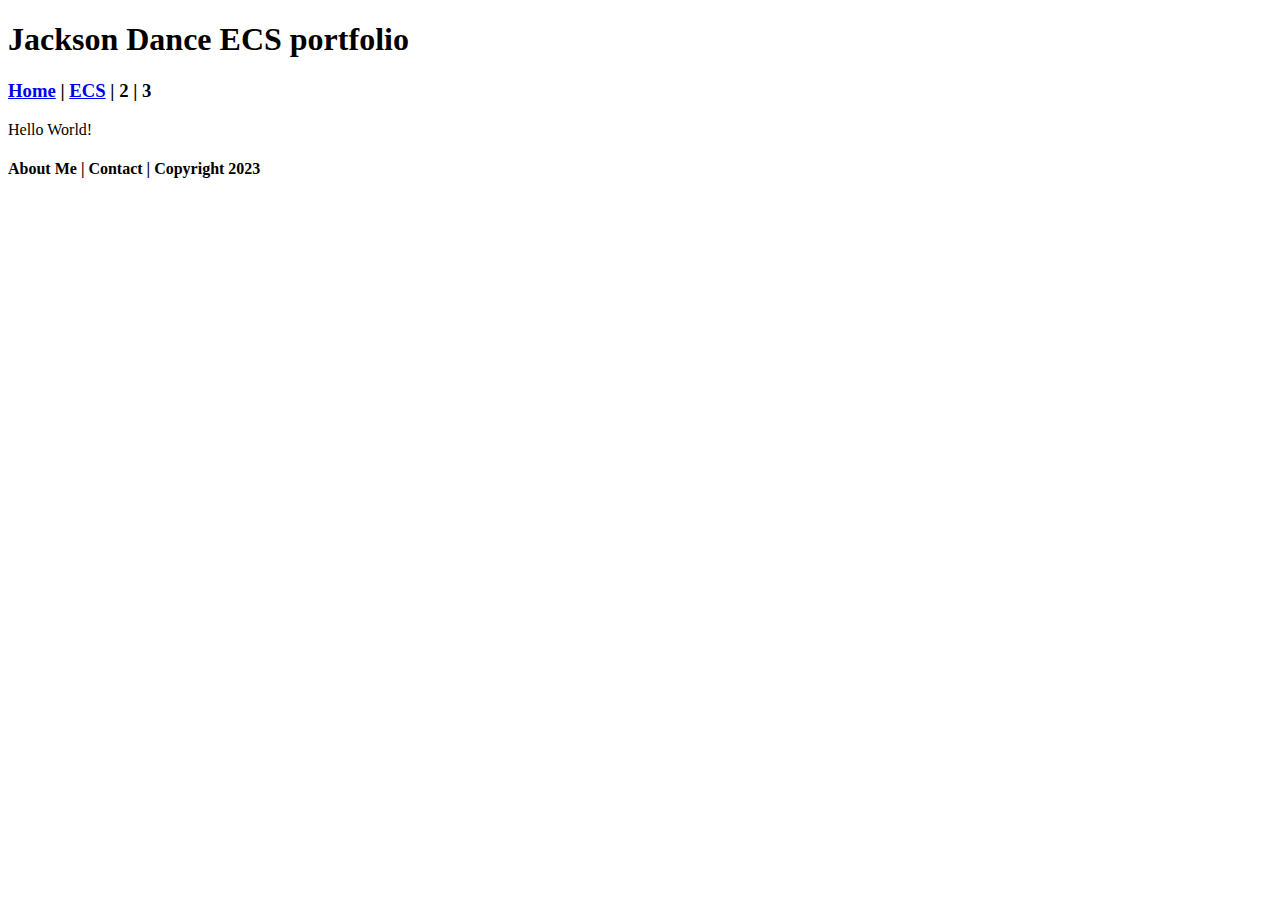
==== index.html @ a83e3d81 "Update index.html" ====
<!DOCTYPE html>
<html class="homePage">
<head>
	<!-- This is a comment! Text here will be ignored by the browser. -->
	<meta charset="UTF-8">
	<title>Jackson Dance ECS portfolio</title>
	<link href="myCSS.css" rel="stylesheet" type="text/css">
</head>
<body>
<div class="container">
  <div class="header">
  	<h1>Jackson Dance ECS portfolio</h1>
  </div>
  <div class="nav">
    <h3><a href="index.html">Home</a> | <a href="ecs/index.html">ECS</a> | 2 | 3</h3>
  </div>
  <div class="content">Hello World!
	</div>
  <div class="footer">
    <h4>About Me | Contact | Copyright 2023</h4>
  </div>
</div>
</body>
</html>
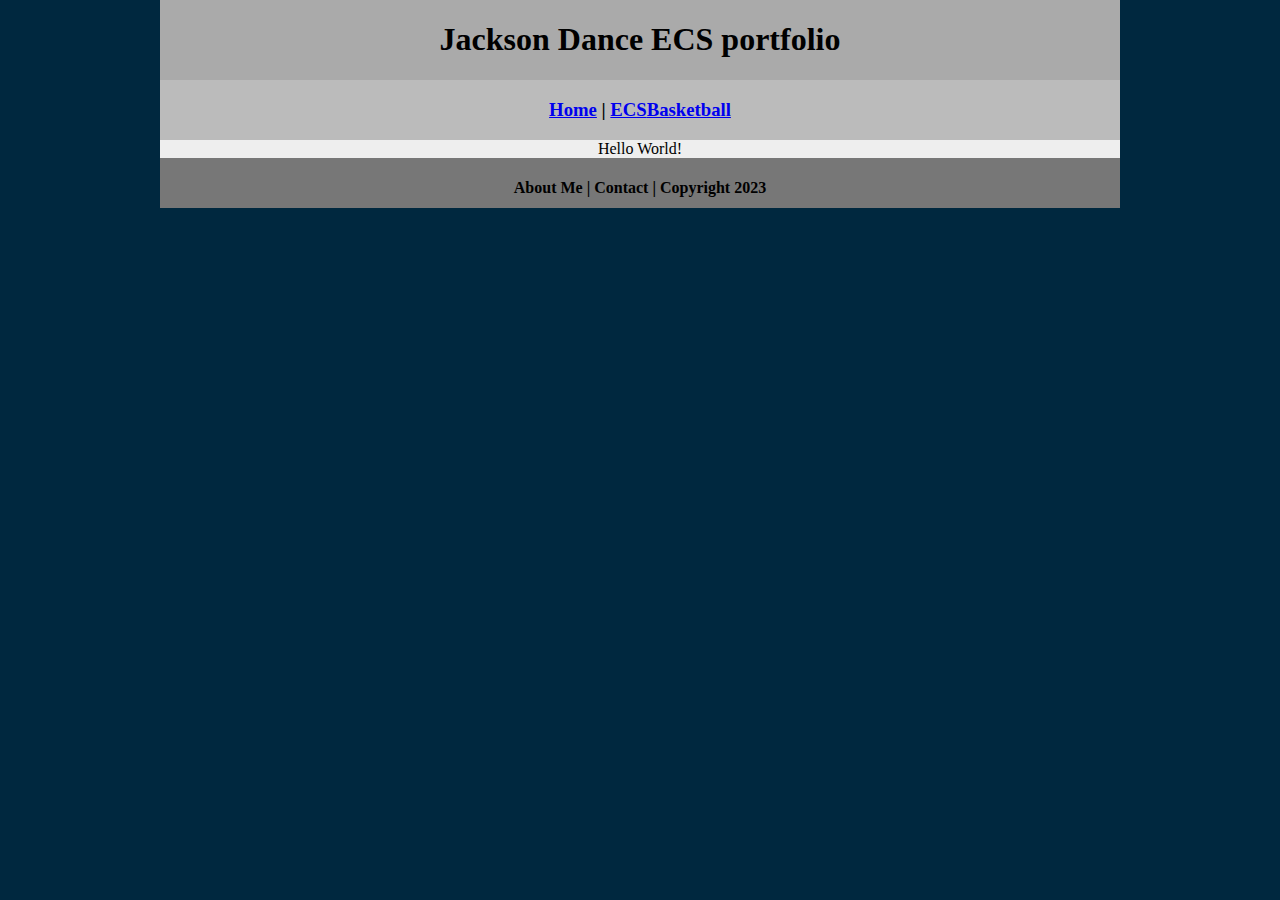
==== commit 1ff7378c: "Update index.html" ====
--- a/index.html
+++ b/index.html
@@ -12,7 +12,7 @@
   	<h1>Jackson Dance ECS portfolio</h1>
   </div>
   <div class="nav">
-    <h3><a href="index.html">Home</a> | <a href="ecs/index.html">ECS</a> | 2 | 3</h3>
+    <h3><a href="index.html">Home</a> | <a href="ecs/index.html">ECS</a><a href="basketball/index.html">Basketball</a> </h3>
   </div>
   <div class="content">Hello World!
 	</div>
--- a/myCSS.css
+++ b/myCSS.css
@@ -0,0 +1,46 @@
+@charset "UTF-8";
+/* This is a comment! Text here will be ignored by the browser. */
+body {
+	margin: 0 auto;
+}
+.homePage {
+	background: #00283F;
+}
+.container {
+	width: 960px;
+	margin: 0 auto;
+}
+.header {
+	background: #AAAAAA;
+	text-align: center;
+	margin: 0px;
+	padding: 5;
+	float: left;
+	width: 100%;
+	height: 80px;
+	
+}
+.nav {
+	background: #BBBBBB;
+	margin: 0px;
+	padding: 5;
+	float: left;
+	width: 100%;
+	height: 60px;
+	text-align: center;
+}
+.content {
+	background: #EEEEEE;
+	margin: 0px;
+	float: left;
+	width: 100%;
+	text-align: center;
+}
+.footer {
+	background: #777777;
+	margin: 0px;
+	float: left;
+	width: 100%;
+	height: 50px;
+	text-align: center;
+}
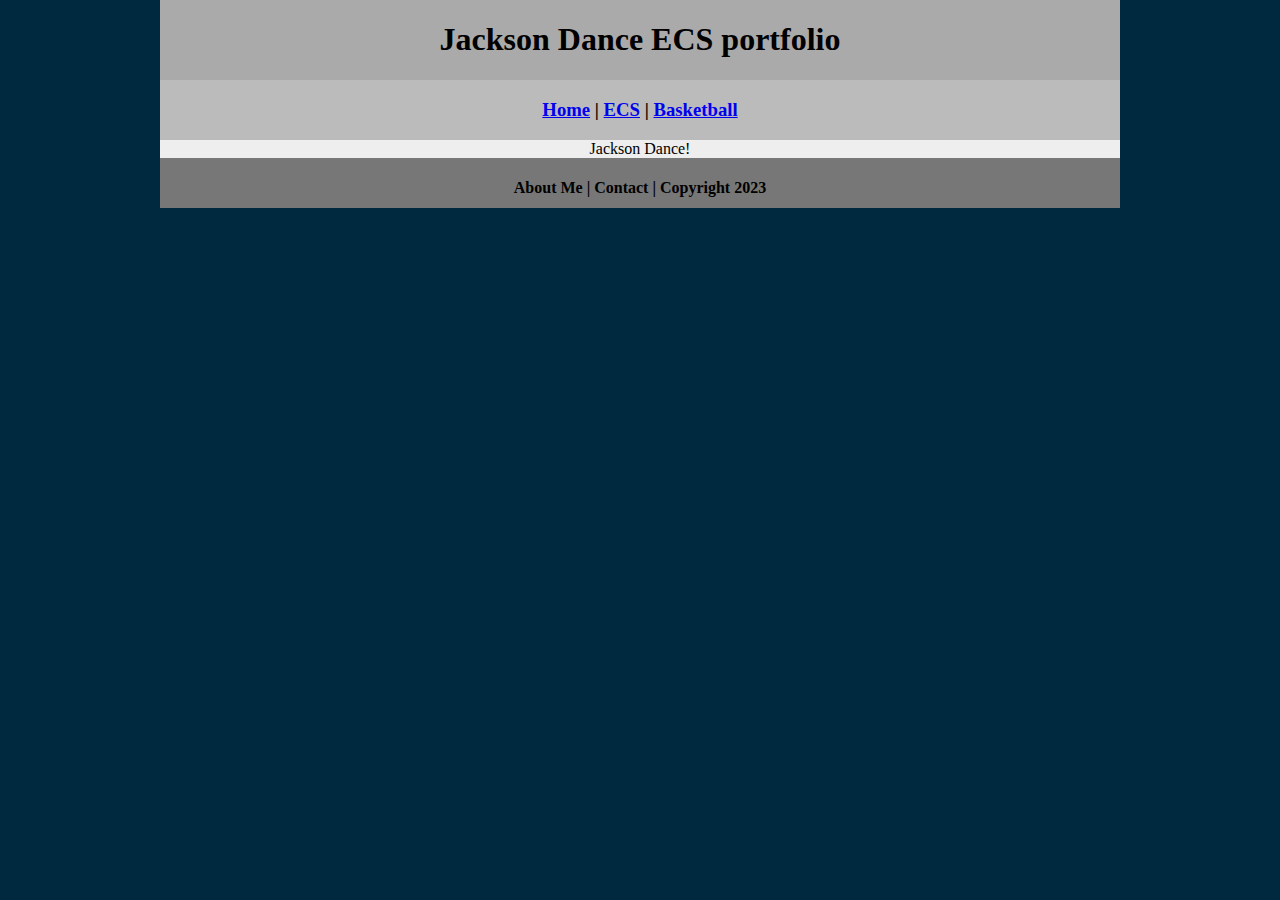
==== commit 6c533b07: "Update index.html" ====
--- a/index.html
+++ b/index.html
@@ -12,9 +12,9 @@
   	<h1>Jackson Dance ECS portfolio</h1>
   </div>
   <div class="nav">
-    <h3><a href="index.html">Home</a> | <a href="ecs/index.html">ECS</a><a href="basketball/index.html">Basketball</a> </h3>
+    <h3><a href="index.html">Home</a> | <a href="ecs/index.html">ECS</a> | <a href="basketball/index.html">Basketball</a></h3>
   </div>
-  <div class="content">Hello World!
+  <div class="content">Jackson Dance!
 	</div>
   <div class="footer">
     <h4>About Me | Contact | Copyright 2023</h4>
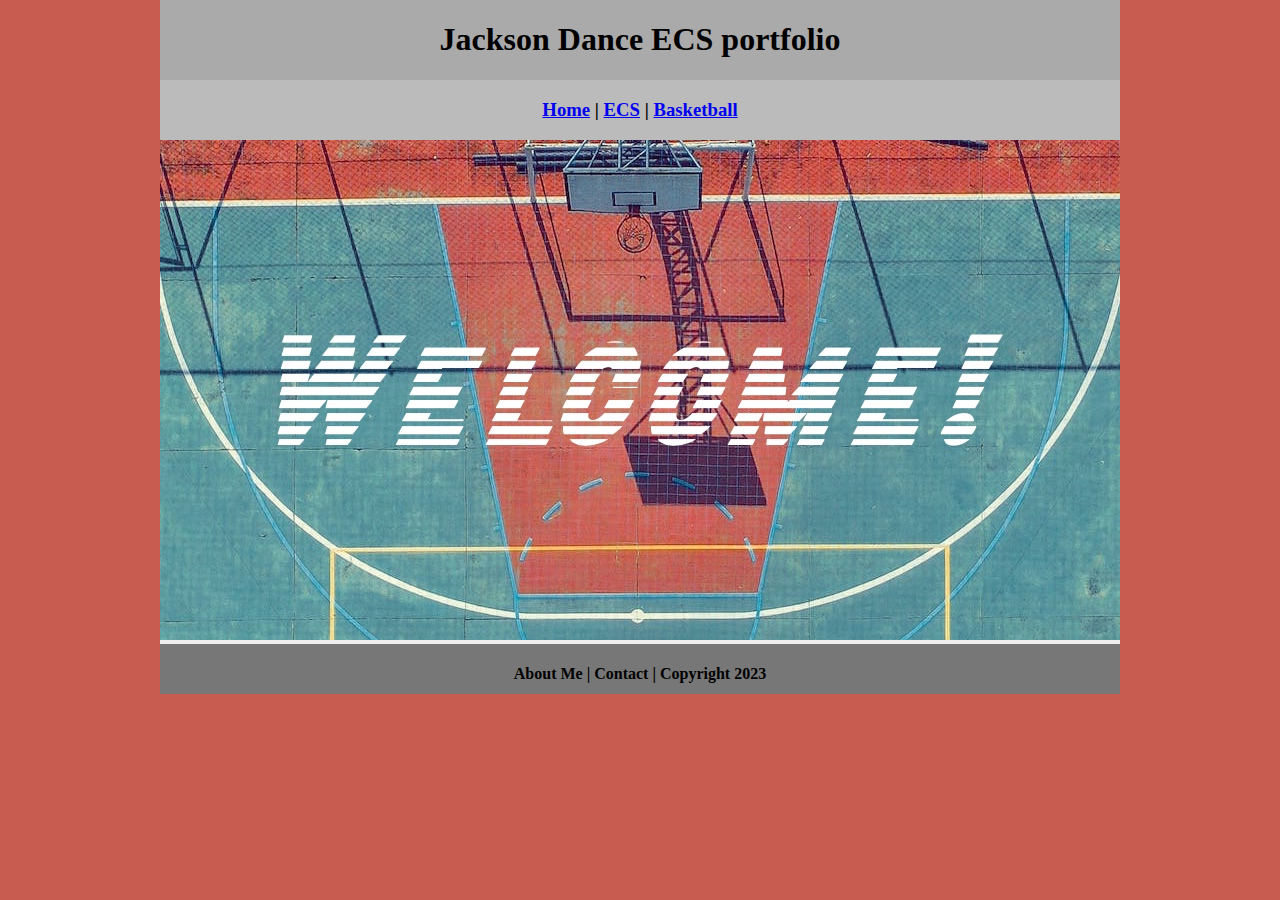
==== commit 9cbc680d: "Update index.html" ====
--- a/index.html
+++ b/index.html
@@ -14,7 +14,8 @@
   <div class="nav">
     <h3><a href="index.html">Home</a> | <a href="ecs/index.html">ECS</a> | <a href="basketball/index.html">Basketball</a></h3>
   </div>
-  <div class="content">Jackson Dance!
+  <div class="content">
+	  <img src="images/welcome.jpg" alt="Welcome" width="960" height="500">
 	</div>
   <div class="footer">
     <h4>About Me | Contact | Copyright 2023</h4>
--- a/myCSS.css
+++ b/myCSS.css
@@ -4,7 +4,7 @@
 	margin: 0 auto;
 }
 .homePage {
-	background: #00283F;
+	background: #C85C50;
 }
 .container {
 	width: 960px;
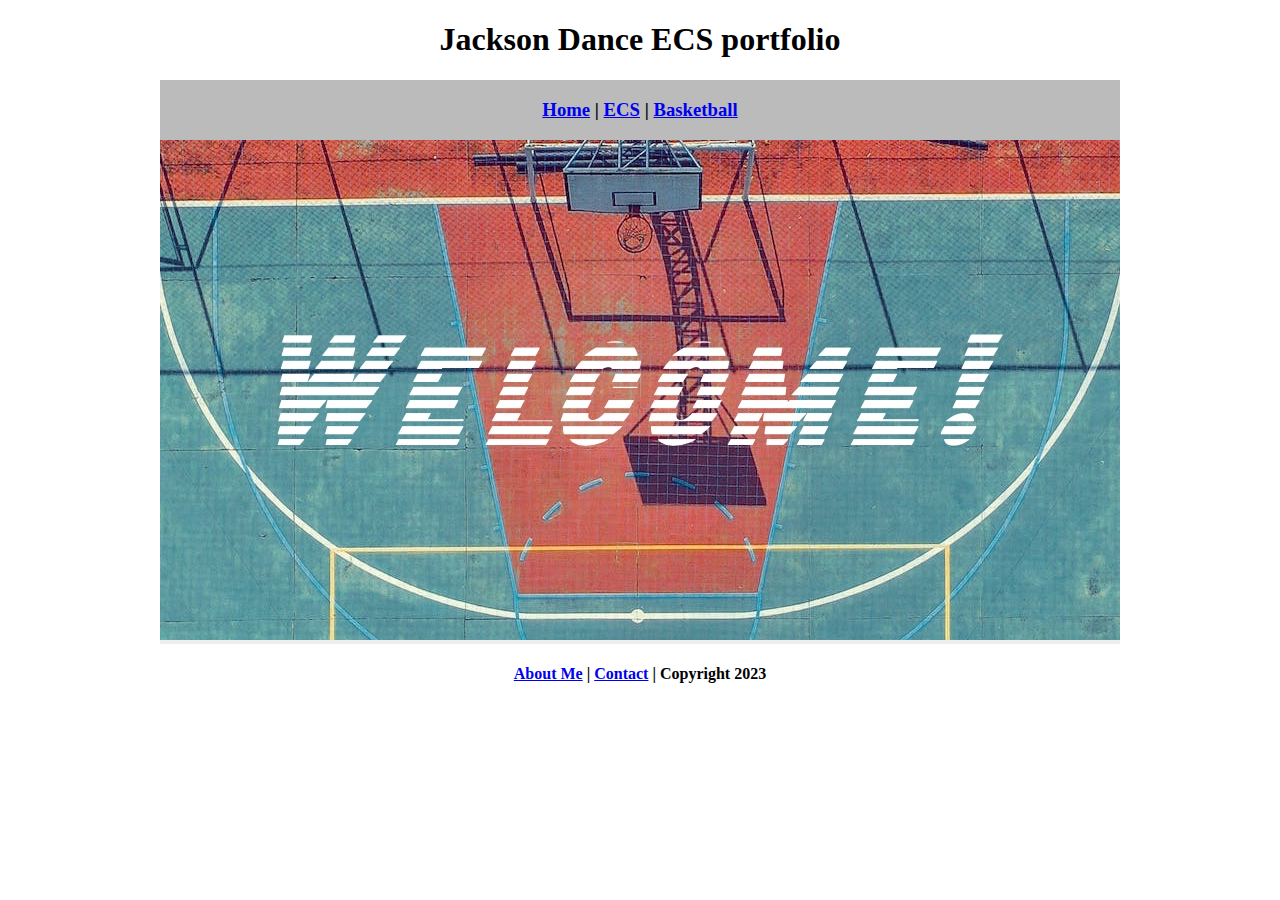
==== commit 97e12aa5: "Update index.html" ====
--- a/index.html
+++ b/index.html
@@ -18,7 +18,7 @@
 	  <img src="images/welcome.jpg" alt="Welcome" width="960" height="500">
 	</div>
   <div class="footer">
-    <h4>About Me | Contact | Copyright 2023</h4>
+   <h4><a href="aboutme.html">About Me</a> | <a href="mailto:jackdanc9593@granitesd.org">Contact</a> | Copyright 2023</h4>
   </div>
 </div>
 </body>
--- a/myCSS.css
+++ b/myCSS.css
@@ -4,14 +4,14 @@
 	margin: 0 auto;
 }
 .homePage {
-	background: #C85C50;
+	background: ##005380
 }
 .container {
 	width: 960px;
 	margin: 0 auto;
 }
 .header {
-	background: #AAAAAA;
+	background: ##266080;
 	text-align: center;
 	margin: 0px;
 	padding: 5;
@@ -37,7 +37,7 @@
 	text-align: center;
 }
 .footer {
-	background: #777777;
+	background: ##266080;
 	margin: 0px;
 	float: left;
 	width: 100%;
